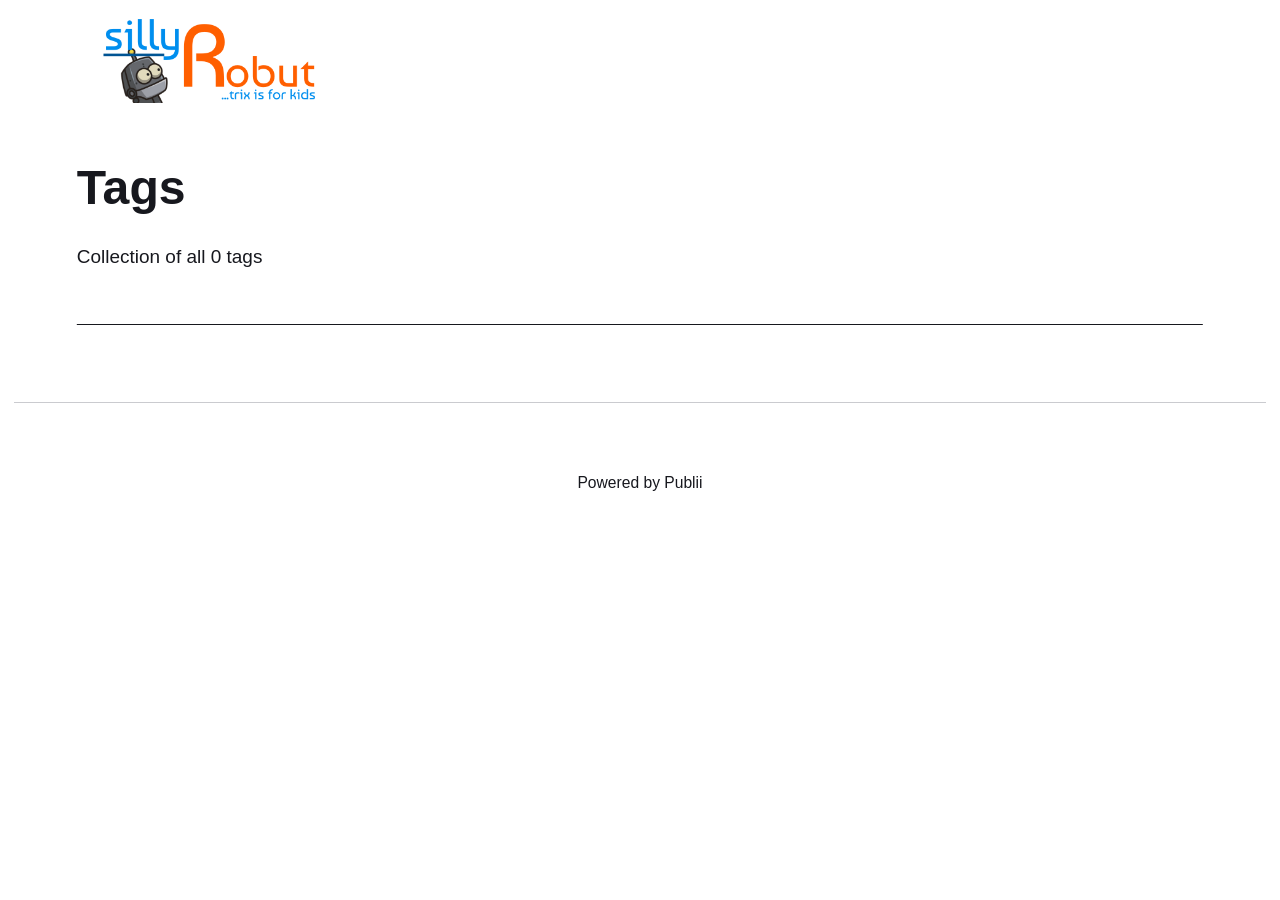
==== tags/index.html @ 3ff21103 "Updated from Publii" ====
<!DOCTYPE html><html lang="en-gb"><head><meta charset="utf-8"><meta http-equiv="X-UA-Compatible" content="IE=edge"><meta name="viewport" content="width=device-width,initial-scale=1"><title>All tags - sillyRobut</title><meta name="robots" content="noindex, follow"><meta name="generator" content="Publii Open-Source CMS for Static Site"><link rel="alternate" type="application/atom+xml" href="https://paulbryson.github.io/testpublii/feed.xml"><link rel="alternate" type="application/json" href="https://paulbryson.github.io/testpublii/feed.json"><meta property="og:title" content="sillyRobut"><meta property="og:image" content="https://paulbryson.github.io/testpublii/media/website/sillyRobut-Logo.png"><meta property="og:image:width" content="1024"><meta property="og:image:height" content="300"><meta property="og:site_name" content="sillyRobut"><meta property="og:description" content=""><meta property="og:url" content="https://paulbryson.github.io/testpublii/tags/"><meta property="og:type" content="website"><link rel="stylesheet" href="https://paulbryson.github.io/testpublii/assets/css/style.css?v=e5ad27e7b330f5e7f7fa9bfb74e8fca4"><script type="application/ld+json">{"@context":"http://schema.org","@type":"Organization","name":"sillyRobut","logo":"https://paulbryson.github.io/testpublii/media/website/sillyRobut-Logo.png","url":"https://paulbryson.github.io/testpublii/"}</script><noscript><style>img[loading] {
                    opacity: 1;
                }</style></noscript></head><body class="tags-template"><header class="top js-header"><a class="logo" href="https://paulbryson.github.io/testpublii/"><img src="https://paulbryson.github.io/testpublii/media/website/sillyRobut-Logo.png" alt="sillyRobut" width="1024" height="300"></a></header><main class="page page--tags"><div class="hero hero--noimage"><header class="hero__content"><div class="wrapper"><h1>Tags</h1><p class="page__desc">Collection of all 0 tags</p></div></header></div><div class="wrapper"><ul class="feed feed--grid"></ul></div></main><footer class="footer"><div class="wrapper"><div class="footer__copyright"><p>Powered by Publii</p></div><button onclick="backToTopFunction()" id="backToTop" class="footer__bttop" aria-label="Back to top" title="Back to top"><svg width="20" height="20"><use xlink:href="https://paulbryson.github.io/testpublii/assets/svg/svg-map.svg#toparrow"/></svg></button></div></footer><script defer="defer" src="https://paulbryson.github.io/testpublii/assets/js/scripts.min.js?v=ffcbea6c02c8178d10092962b235a5b0"></script><script>window.publiiThemeMenuConfig={mobileMenuMode:'sidebar',animationSpeed:300,submenuWidth: 'auto',doubleClickTime:500,mobileMenuExpandableSubmenus:true,relatedContainerForOverlayMenuSelector:'.top'};</script><script>var images = document.querySelectorAll('img[loading]');
        for (var i = 0; i < images.length; i++) {
            if (images[i].complete) {
                images[i].classList.add('is-loaded');
            } else {
                images[i].addEventListener('load', function () {
                    this.classList.add('is-loaded');
                }, false);
            }
        }</script></body></html>
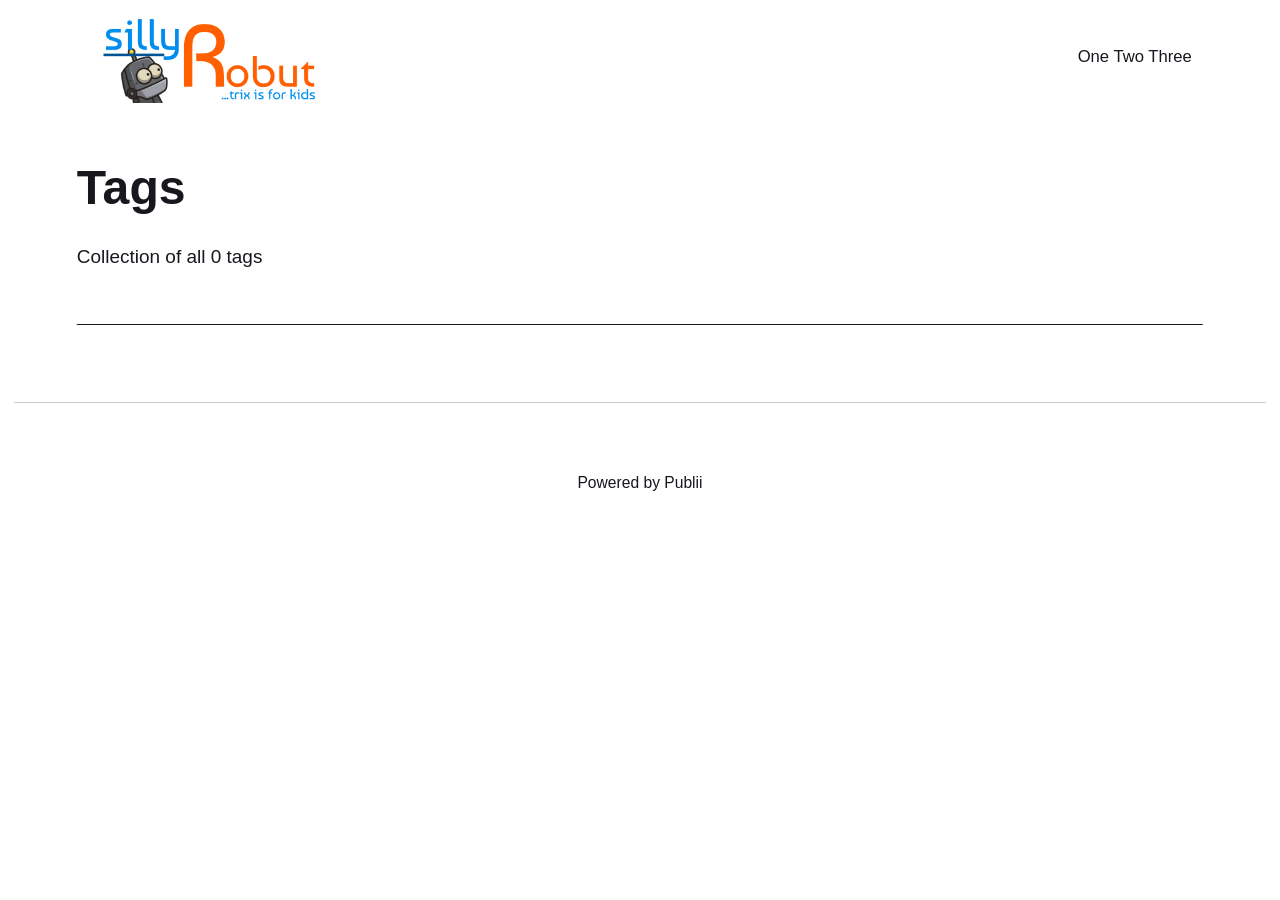
==== commit 452e49a3: "Updated from Publii" ====
--- a/tags/index.html
+++ b/tags/index.html
@@ -1,6 +1,6 @@
 <!DOCTYPE html><html lang="en-gb"><head><meta charset="utf-8"><meta http-equiv="X-UA-Compatible" content="IE=edge"><meta name="viewport" content="width=device-width,initial-scale=1"><title>All tags - sillyRobut</title><meta name="robots" content="noindex, follow"><meta name="generator" content="Publii Open-Source CMS for Static Site"><link rel="alternate" type="application/atom+xml" href="https://paulbryson.github.io/testpublii/feed.xml"><link rel="alternate" type="application/json" href="https://paulbryson.github.io/testpublii/feed.json"><meta property="og:title" content="sillyRobut"><meta property="og:image" content="https://paulbryson.github.io/testpublii/media/website/sillyRobut-Logo.png"><meta property="og:image:width" content="1024"><meta property="og:image:height" content="300"><meta property="og:site_name" content="sillyRobut"><meta property="og:description" content=""><meta property="og:url" content="https://paulbryson.github.io/testpublii/tags/"><meta property="og:type" content="website"><link rel="stylesheet" href="https://paulbryson.github.io/testpublii/assets/css/style.css?v=e5ad27e7b330f5e7f7fa9bfb74e8fca4"><script type="application/ld+json">{"@context":"http://schema.org","@type":"Organization","name":"sillyRobut","logo":"https://paulbryson.github.io/testpublii/media/website/sillyRobut-Logo.png","url":"https://paulbryson.github.io/testpublii/"}</script><noscript><style>img[loading] {
                     opacity: 1;
-                }</style></noscript></head><body class="tags-template"><header class="top js-header"><a class="logo" href="https://paulbryson.github.io/testpublii/"><img src="https://paulbryson.github.io/testpublii/media/website/sillyRobut-Logo.png" alt="sillyRobut" width="1024" height="300"></a></header><main class="page page--tags"><div class="hero hero--noimage"><header class="hero__content"><div class="wrapper"><h1>Tags</h1><p class="page__desc">Collection of all 0 tags</p></div></header></div><div class="wrapper"><ul class="feed feed--grid"></ul></div></main><footer class="footer"><div class="wrapper"><div class="footer__copyright"><p>Powered by Publii</p></div><button onclick="backToTopFunction()" id="backToTop" class="footer__bttop" aria-label="Back to top" title="Back to top"><svg width="20" height="20"><use xlink:href="https://paulbryson.github.io/testpublii/assets/svg/svg-map.svg#toparrow"/></svg></button></div></footer><script defer="defer" src="https://paulbryson.github.io/testpublii/assets/js/scripts.min.js?v=ffcbea6c02c8178d10092962b235a5b0"></script><script>window.publiiThemeMenuConfig={mobileMenuMode:'sidebar',animationSpeed:300,submenuWidth: 'auto',doubleClickTime:500,mobileMenuExpandableSubmenus:true,relatedContainerForOverlayMenuSelector:'.top'};</script><script>var images = document.querySelectorAll('img[loading]');
+                }</style></noscript></head><body class="tags-template"><header class="top js-header"><a class="logo" href="https://paulbryson.github.io/testpublii/"><img src="https://paulbryson.github.io/testpublii/media/website/sillyRobut-Logo.png" alt="sillyRobut" width="1024" height="300"></a><nav class="navbar js-navbar"><button class="navbar__toggle js-toggle" aria-label="Menu" aria-haspopup="true" aria-expanded="false"><span class="navbar__toggle-box"><span class="navbar__toggle-inner">Menu</span></span></button><ul class="navbar__menu"><li><a href="https://paulbryson.github.io/testpublii/" target="_self">One Two Three</a></li></ul></nav></header><main class="page page--tags"><div class="hero hero--noimage"><header class="hero__content"><div class="wrapper"><h1>Tags</h1><p class="page__desc">Collection of all 0 tags</p></div></header></div><div class="wrapper"><ul class="feed feed--grid"></ul></div></main><footer class="footer"><div class="wrapper"><div class="footer__copyright"><p>Powered by Publii</p></div><button onclick="backToTopFunction()" id="backToTop" class="footer__bttop" aria-label="Back to top" title="Back to top"><svg width="20" height="20"><use xlink:href="https://paulbryson.github.io/testpublii/assets/svg/svg-map.svg#toparrow"/></svg></button></div></footer><script defer="defer" src="https://paulbryson.github.io/testpublii/assets/js/scripts.min.js?v=ffcbea6c02c8178d10092962b235a5b0"></script><script>window.publiiThemeMenuConfig={mobileMenuMode:'sidebar',animationSpeed:300,submenuWidth: 'auto',doubleClickTime:500,mobileMenuExpandableSubmenus:true,relatedContainerForOverlayMenuSelector:'.top'};</script><script>var images = document.querySelectorAll('img[loading]');
         for (var i = 0; i < images.length; i++) {
             if (images[i].complete) {
                 images[i].classList.add('is-loaded');
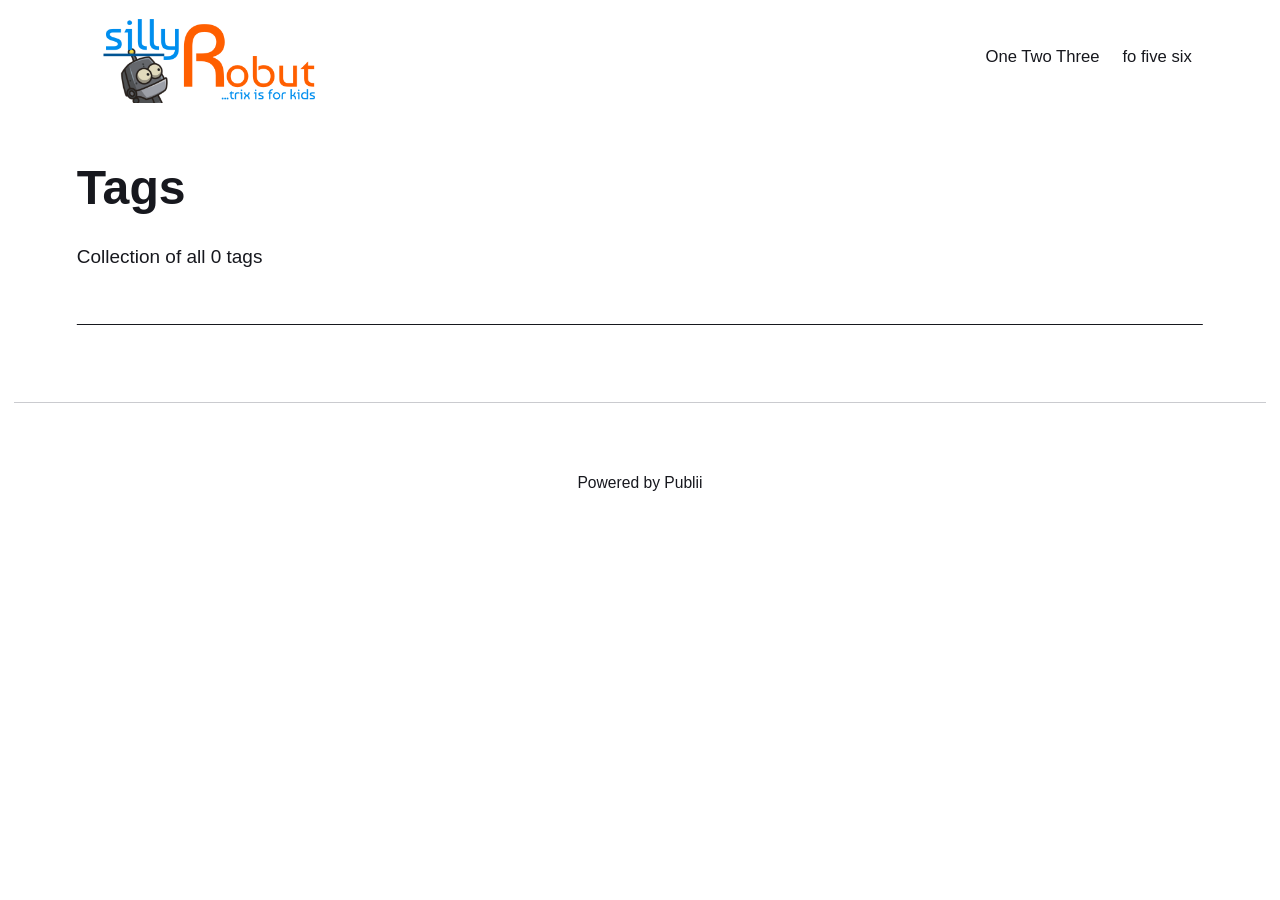
==== commit 436928e0: "Updated from Publii" ====
--- a/tags/index.html
+++ b/tags/index.html
@@ -1,6 +1,6 @@
 <!DOCTYPE html><html lang="en-gb"><head><meta charset="utf-8"><meta http-equiv="X-UA-Compatible" content="IE=edge"><meta name="viewport" content="width=device-width,initial-scale=1"><title>All tags - sillyRobut</title><meta name="robots" content="noindex, follow"><meta name="generator" content="Publii Open-Source CMS for Static Site"><link rel="alternate" type="application/atom+xml" href="https://paulbryson.github.io/testpublii/feed.xml"><link rel="alternate" type="application/json" href="https://paulbryson.github.io/testpublii/feed.json"><meta property="og:title" content="sillyRobut"><meta property="og:image" content="https://paulbryson.github.io/testpublii/media/website/sillyRobut-Logo.png"><meta property="og:image:width" content="1024"><meta property="og:image:height" content="300"><meta property="og:site_name" content="sillyRobut"><meta property="og:description" content=""><meta property="og:url" content="https://paulbryson.github.io/testpublii/tags/"><meta property="og:type" content="website"><link rel="stylesheet" href="https://paulbryson.github.io/testpublii/assets/css/style.css?v=e5ad27e7b330f5e7f7fa9bfb74e8fca4"><script type="application/ld+json">{"@context":"http://schema.org","@type":"Organization","name":"sillyRobut","logo":"https://paulbryson.github.io/testpublii/media/website/sillyRobut-Logo.png","url":"https://paulbryson.github.io/testpublii/"}</script><noscript><style>img[loading] {
                     opacity: 1;
-                }</style></noscript></head><body class="tags-template"><header class="top js-header"><a class="logo" href="https://paulbryson.github.io/testpublii/"><img src="https://paulbryson.github.io/testpublii/media/website/sillyRobut-Logo.png" alt="sillyRobut" width="1024" height="300"></a><nav class="navbar js-navbar"><button class="navbar__toggle js-toggle" aria-label="Menu" aria-haspopup="true" aria-expanded="false"><span class="navbar__toggle-box"><span class="navbar__toggle-inner">Menu</span></span></button><ul class="navbar__menu"><li><a href="https://paulbryson.github.io/testpublii/" target="_self">One Two Three</a></li></ul></nav></header><main class="page page--tags"><div class="hero hero--noimage"><header class="hero__content"><div class="wrapper"><h1>Tags</h1><p class="page__desc">Collection of all 0 tags</p></div></header></div><div class="wrapper"><ul class="feed feed--grid"></ul></div></main><footer class="footer"><div class="wrapper"><div class="footer__copyright"><p>Powered by Publii</p></div><button onclick="backToTopFunction()" id="backToTop" class="footer__bttop" aria-label="Back to top" title="Back to top"><svg width="20" height="20"><use xlink:href="https://paulbryson.github.io/testpublii/assets/svg/svg-map.svg#toparrow"/></svg></button></div></footer><script defer="defer" src="https://paulbryson.github.io/testpublii/assets/js/scripts.min.js?v=ffcbea6c02c8178d10092962b235a5b0"></script><script>window.publiiThemeMenuConfig={mobileMenuMode:'sidebar',animationSpeed:300,submenuWidth: 'auto',doubleClickTime:500,mobileMenuExpandableSubmenus:true,relatedContainerForOverlayMenuSelector:'.top'};</script><script>var images = document.querySelectorAll('img[loading]');
+                }</style></noscript></head><body class="tags-template"><header class="top js-header"><a class="logo" href="https://paulbryson.github.io/testpublii/"><img src="https://paulbryson.github.io/testpublii/media/website/sillyRobut-Logo.png" alt="sillyRobut" width="1024" height="300"></a><nav class="navbar js-navbar"><button class="navbar__toggle js-toggle" aria-label="Menu" aria-haspopup="true" aria-expanded="false"><span class="navbar__toggle-box"><span class="navbar__toggle-inner">Menu</span></span></button><ul class="navbar__menu"><li><a href="https://paulbryson.github.io/testpublii/" target="_self">One Two Three</a></li><li><a href="https://paulbryson.github.io/testpublii/a-nu-start.html" target="_self">fo five six</a></li></ul></nav></header><main class="page page--tags"><div class="hero hero--noimage"><header class="hero__content"><div class="wrapper"><h1>Tags</h1><p class="page__desc">Collection of all 0 tags</p></div></header></div><div class="wrapper"><ul class="feed feed--grid"></ul></div></main><footer class="footer"><div class="wrapper"><div class="footer__copyright"><p>Powered by Publii</p></div><button onclick="backToTopFunction()" id="backToTop" class="footer__bttop" aria-label="Back to top" title="Back to top"><svg width="20" height="20"><use xlink:href="https://paulbryson.github.io/testpublii/assets/svg/svg-map.svg#toparrow"/></svg></button></div></footer><script defer="defer" src="https://paulbryson.github.io/testpublii/assets/js/scripts.min.js?v=ffcbea6c02c8178d10092962b235a5b0"></script><script>window.publiiThemeMenuConfig={mobileMenuMode:'sidebar',animationSpeed:300,submenuWidth: 'auto',doubleClickTime:500,mobileMenuExpandableSubmenus:true,relatedContainerForOverlayMenuSelector:'.top'};</script><script>var images = document.querySelectorAll('img[loading]');
         for (var i = 0; i < images.length; i++) {
             if (images[i].complete) {
                 images[i].classList.add('is-loaded');
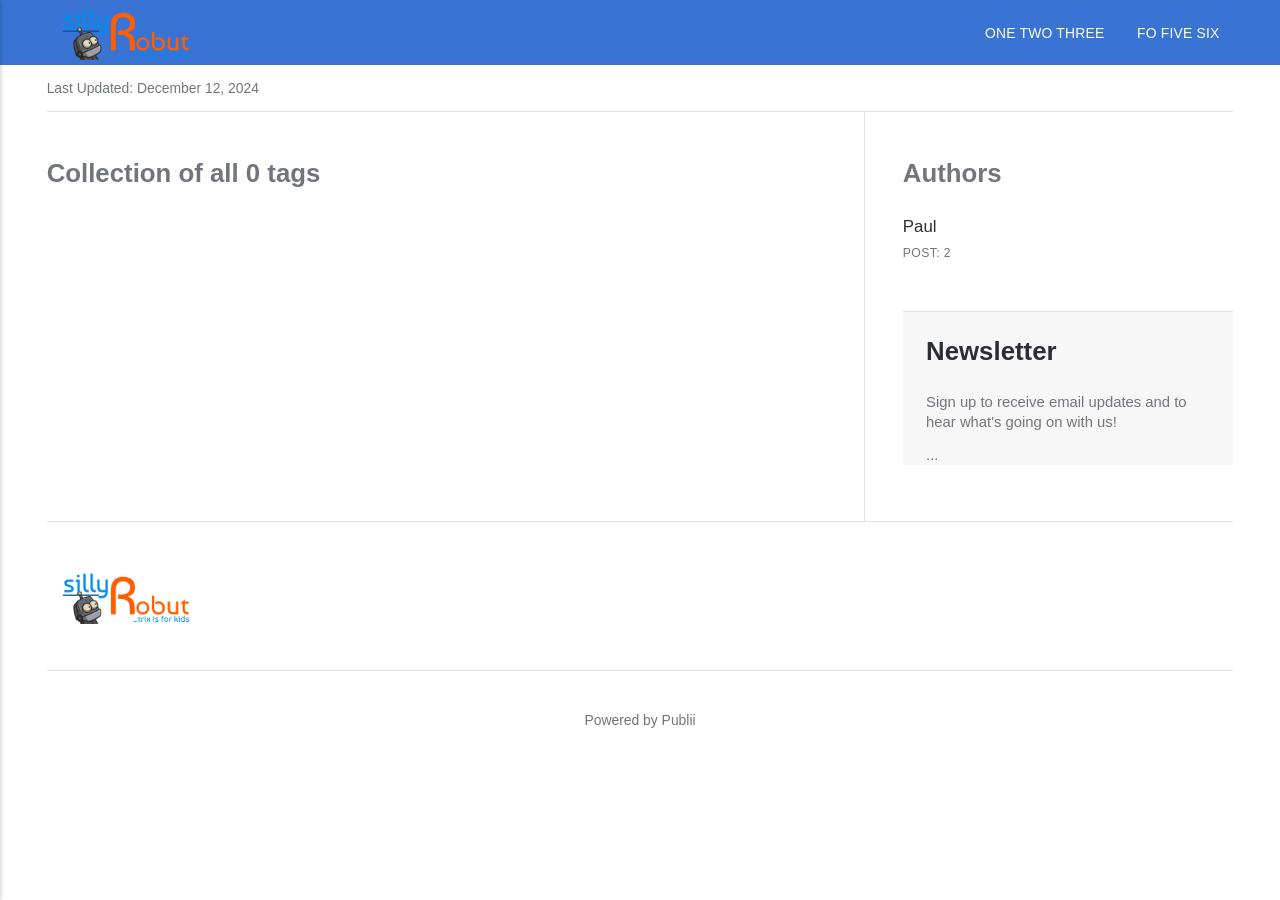
==== commit f8ae6bcb: "Updated from Publii" ====
--- a/tags/index.html
+++ b/tags/index.html
@@ -1,12 +1,18 @@
-<!DOCTYPE html><html lang="en-gb"><head><meta charset="utf-8"><meta http-equiv="X-UA-Compatible" content="IE=edge"><meta name="viewport" content="width=device-width,initial-scale=1"><title>All tags - sillyRobut</title><meta name="robots" content="noindex, follow"><meta name="generator" content="Publii Open-Source CMS for Static Site"><link rel="alternate" type="application/atom+xml" href="https://paulbryson.github.io/testpublii/feed.xml"><link rel="alternate" type="application/json" href="https://paulbryson.github.io/testpublii/feed.json"><meta property="og:title" content="sillyRobut"><meta property="og:image" content="https://paulbryson.github.io/testpublii/media/website/sillyRobut-Logo.png"><meta property="og:image:width" content="1024"><meta property="og:image:height" content="300"><meta property="og:site_name" content="sillyRobut"><meta property="og:description" content=""><meta property="og:url" content="https://paulbryson.github.io/testpublii/tags/"><meta property="og:type" content="website"><link rel="stylesheet" href="https://paulbryson.github.io/testpublii/assets/css/style.css?v=e5ad27e7b330f5e7f7fa9bfb74e8fca4"><script type="application/ld+json">{"@context":"http://schema.org","@type":"Organization","name":"sillyRobut","logo":"https://paulbryson.github.io/testpublii/media/website/sillyRobut-Logo.png","url":"https://paulbryson.github.io/testpublii/"}</script><noscript><style>img[loading] {
-                    opacity: 1;
-                }</style></noscript></head><body class="tags-template"><header class="top js-header"><a class="logo" href="https://paulbryson.github.io/testpublii/"><img src="https://paulbryson.github.io/testpublii/media/website/sillyRobut-Logo.png" alt="sillyRobut" width="1024" height="300"></a><nav class="navbar js-navbar"><button class="navbar__toggle js-toggle" aria-label="Menu" aria-haspopup="true" aria-expanded="false"><span class="navbar__toggle-box"><span class="navbar__toggle-inner">Menu</span></span></button><ul class="navbar__menu"><li><a href="https://paulbryson.github.io/testpublii/" target="_self">One Two Three</a></li><li><a href="https://paulbryson.github.io/testpublii/a-nu-start.html" target="_self">fo five six</a></li></ul></nav></header><main class="page page--tags"><div class="hero hero--noimage"><header class="hero__content"><div class="wrapper"><h1>Tags</h1><p class="page__desc">Collection of all 0 tags</p></div></header></div><div class="wrapper"><ul class="feed feed--grid"></ul></div></main><footer class="footer"><div class="wrapper"><div class="footer__copyright"><p>Powered by Publii</p></div><button onclick="backToTopFunction()" id="backToTop" class="footer__bttop" aria-label="Back to top" title="Back to top"><svg width="20" height="20"><use xlink:href="https://paulbryson.github.io/testpublii/assets/svg/svg-map.svg#toparrow"/></svg></button></div></footer><script defer="defer" src="https://paulbryson.github.io/testpublii/assets/js/scripts.min.js?v=ffcbea6c02c8178d10092962b235a5b0"></script><script>window.publiiThemeMenuConfig={mobileMenuMode:'sidebar',animationSpeed:300,submenuWidth: 'auto',doubleClickTime:500,mobileMenuExpandableSubmenus:true,relatedContainerForOverlayMenuSelector:'.top'};</script><script>var images = document.querySelectorAll('img[loading]');
-        for (var i = 0; i < images.length; i++) {
-            if (images[i].complete) {
-                images[i].classList.add('is-loaded');
-            } else {
-                images[i].addEventListener('load', function () {
-                    this.classList.add('is-loaded');
-                }, false);
-            }
-        }</script></body></html>+<!DOCTYPE html><html lang="en-gb"><head><meta charset="utf-8"><meta http-equiv="X-UA-Compatible" content="IE=edge"><meta name="viewport" content="width=device-width,initial-scale=1"><title>All tags - sillyRobut</title><meta name="robots" content="noindex, follow"><meta name="generator" content="Publii Open-Source CMS for Static Site"><link rel="alternate" type="application/atom+xml" href="https://paulbryson.github.io/testpublii/feed.xml"><link rel="alternate" type="application/json" href="https://paulbryson.github.io/testpublii/feed.json"><meta property="og:title" content="sillyRobut"><meta property="og:image" content="https://paulbryson.github.io/testpublii/media/website/sillyRobut-Logo.png"><meta property="og:image:width" content="1024"><meta property="og:image:height" content="300"><meta property="og:site_name" content="sillyRobut"><meta property="og:description" content=""><meta property="og:url" content="https://paulbryson.github.io/testpublii/tags/"><meta property="og:type" content="website"><link rel="stylesheet" href="https://paulbryson.github.io/testpublii/assets/css/style.css?v=a04af01030a64425bd5b3d490e311759"><script type="application/ld+json">{"@context":"http://schema.org","@type":"Organization","name":"sillyRobut","logo":"https://paulbryson.github.io/testpublii/media/website/sillyRobut-Logo.png","url":"https://paulbryson.github.io/testpublii/"}</script><style></style><noscript><style>img[loading]{opacity:1;}</style></noscript></head><body class="tags-template"><header class="topbar" id="js-header"><div class="topbar__inner"><a class="logo" href="https://paulbryson.github.io/testpublii/"><img src="https://paulbryson.github.io/testpublii/media/website/sillyRobut-Logo.png" alt="sillyRobut" width="1024" height="300"></a><nav class="navbar"><button class="navbar__toggle" aria-label="Menu" aria-haspopup="true" aria-expanded="false"><span class="navbar__toggle-box"><span class="navbar__toggle-inner">Menu</span></span></button><ul class="navbar__menu"><li><a href="https://paulbryson.github.io/testpublii/" target="_self">One Two Three</a></li><li><a href="https://paulbryson.github.io/testpublii/a-nu-start.html" target="_self">fo five six</a></li></ul></nav></div></header><div class="main-content"><div class="infobar"><div class="infobar__update">Last Updated: <time datetime="2024-12-12T18:26">December 12, 2024</time></div></div><main class="main page page--tags"><div class="page__header"><h1 class="page__title box__title">Collection of all 0 tags</h1></div><div class="l-grid l-grid--2col-1-4"></div></main><div class="sidebar"><section class="box authors"><h3 class="box__title">Authors</h3><ul class="authors__cotainer"><li class="authors__item"><div><a href="https://paulbryson.github.io/testpublii/authors/paul/" class="authors__title">Paul</a> <span class="u-small">Post: 2</span></div></li></ul></section><section class="newsletter box box--gray"><h3 class="box__title">Newsletter</h3><p class="newsletter__description">Sign up to receive email updates and to hear what's going on with us!</p><form>...</form></section></div><footer class="footer"><a class="footer__logo" href="https://paulbryson.github.io/testpublii/"><img src="https://paulbryson.github.io/testpublii/media/website/sillyRobut-Logo.png" alt="sillyRobut" width="1024" height="300"></a><nav><ul class="footer__nav"></ul></nav><div class="footer__copyright">Powered by Publii</div></footer></div><script>window.publiiThemeMenuConfig = {    
+        mobileMenuMode: 'sidebar',
+        animationSpeed: 300,
+        submenuWidth: 'auto',
+        doubleClickTime: 500,
+        mobileMenuExpandableSubmenus: true, 
+        relatedContainerForOverlayMenuSelector: '.navbar',
+   };</script><script defer="defer" src="https://paulbryson.github.io/testpublii/assets/js/scripts.min.js?v=18a65c58aef57c0287e0f0609f3389a9"></script><script>var images = document.querySelectorAll('img[loading]');
+
+      for (var i = 0; i < images.length; i++) {
+         if (images[i].complete) {
+               images[i].classList.add('is-loaded');
+         } else {
+               images[i].addEventListener('load', function () {
+                  this.classList.add('is-loaded');
+               }, false);
+         }
+      }</script></body></html>
